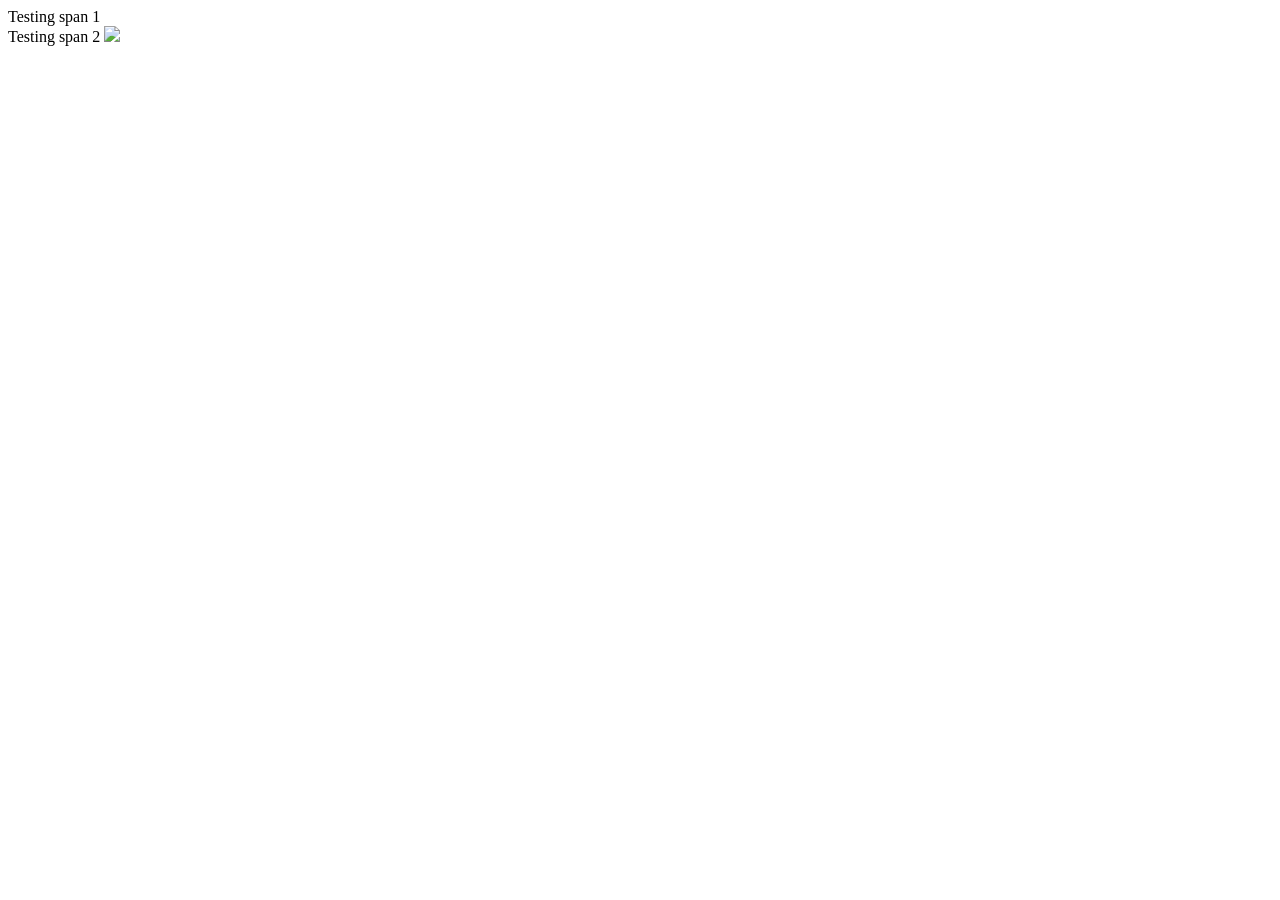
==== Day-1/index.html @ cab159bc "Updates for session 1st." ====
<!doctype html>
<html>
  <head>
    <title>Session 1st</title>
  </head>
  <body>
    <!-- <h1>Session 1</h1>
    <p>Testing p tag.</p>
    <a href="https://google.com">Click to visit google website.</a>

    <hr />
    <h1>Testing h1</h1>
    <h2>Testing h2</h2>
    <h3>Testing h3</h3>
    <h4>Testing h4</h4>
    <h5>Testing h5</h5>
    <h6>Testing h6</h6>
    <p>I am learning Full Stack Development.</p>
    <p>HTML is used to create webpage structure.</p> -->

    <span>Testing span 1</span><br />
    <span>Testing span 2</span>
    <img
      src="https://images-eu.ssl-images-amazon.com/images/G/31/IMG15/Irfan/GATEWAY/MSO/Appliances-QC-PC-186x116--B08RDL6H79._SY116_CB667322346_.jpg"
    />
  </body>
</html>
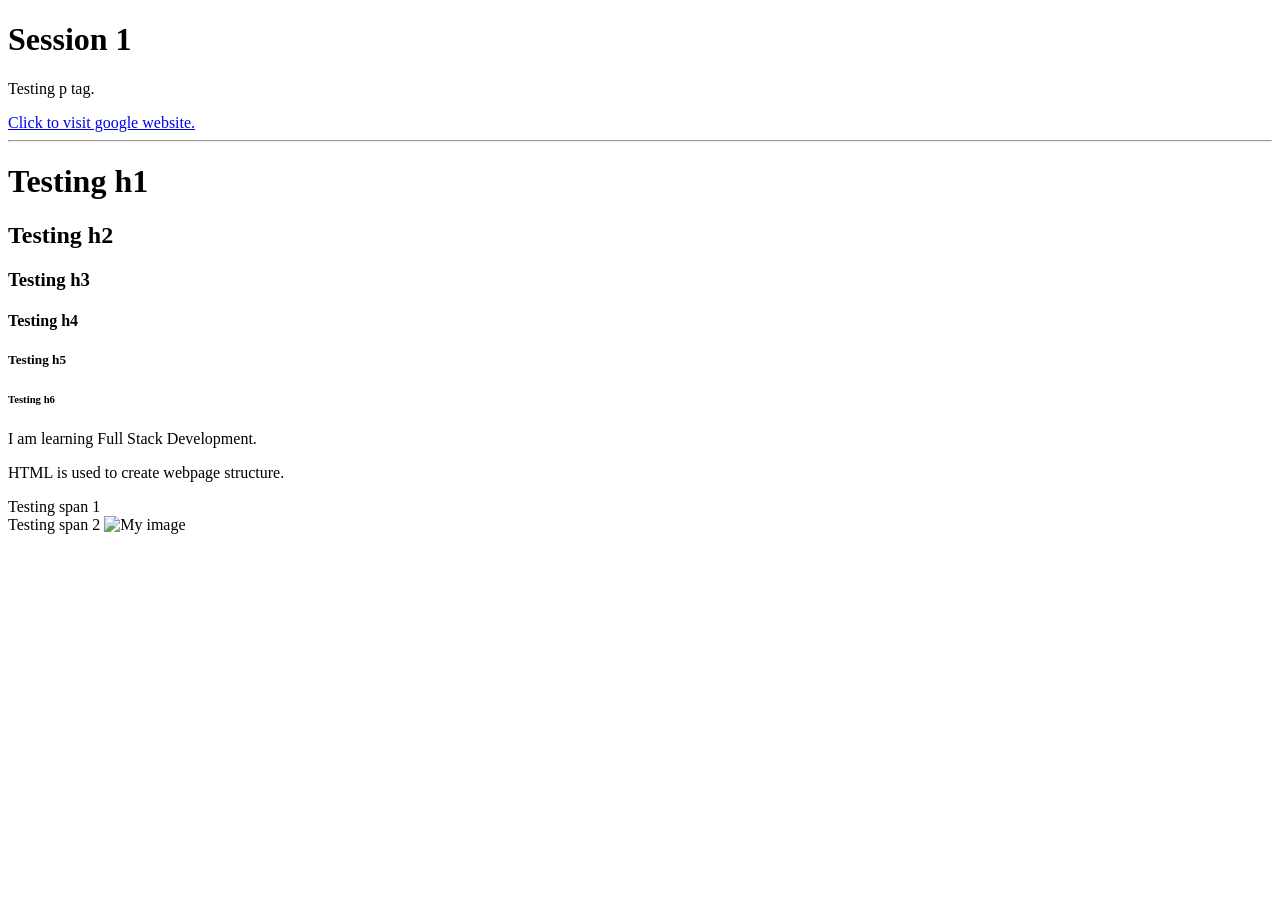
==== commit 0bd992aa: "DAY 2 UPDATES" ====
--- a/Day-1/index.html
+++ b/Day-1/index.html
@@ -4,7 +4,7 @@
     <title>Session 1st</title>
   </head>
   <body>
-    <!-- <h1>Session 1</h1>
+    <h1>Session 1</h1>
     <p>Testing p tag.</p>
     <a href="https://google.com">Click to visit google website.</a>
 
@@ -16,12 +16,13 @@
     <h5>Testing h5</h5>
     <h6>Testing h6</h6>
     <p>I am learning Full Stack Development.</p>
-    <p>HTML is used to create webpage structure.</p> -->
+    <p>HTML is used to create webpage structure.</p>
 
     <span>Testing span 1</span><br />
     <span>Testing span 2</span>
     <img
       src="https://images-eu.ssl-images-amazon.com/images/G/31/IMG15/Irfan/GATEWAY/MSO/Appliances-QC-PC-186x116--B08RDL6H79._SY116_CB667322346_.jpg"
-    />
+      alt="My image"
+      />
   </body>
 </html>
